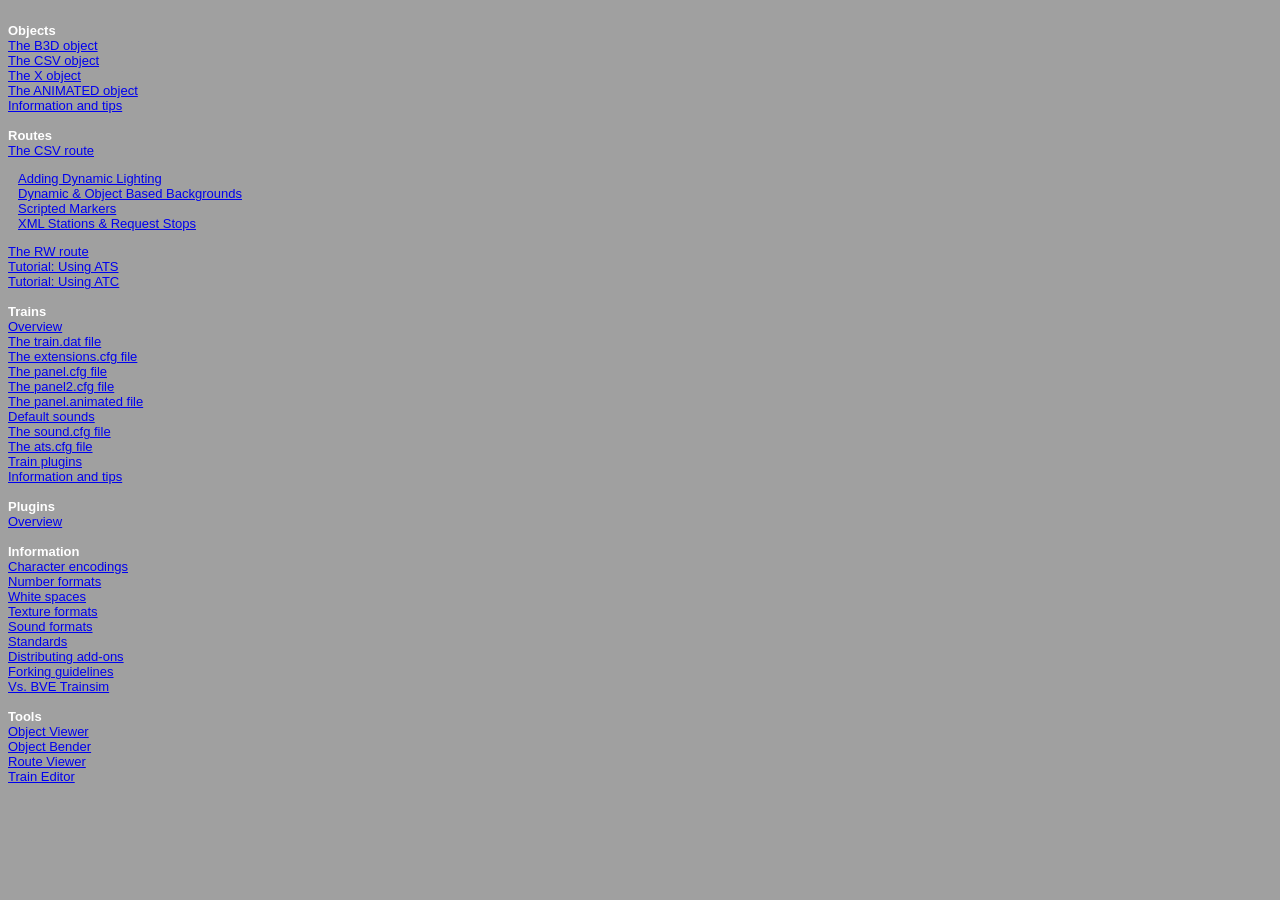
==== documentation/HTML/menu.html @ aab92615 "添加项目文件。" ====
﻿<?xml version="1.0" encoding="UTF-8"?>
<!DOCTYPE html PUBLIC "-//W3C//DTD XHTML 1.0 Transitional//EN" "http://www.w3.org/TR/xhtml1/DTD/xhtml1-transitional.dtd">
<html xmlns="http://www.w3.org/1999/xhtml" xml:lang="en">
<head>
<meta http-equiv="Content-Type" content="text/html; charset=utf-8" />
<link rel="SHORTCUT ICON" href="../Images/favicon.png" />
<meta name="keywords" content="openBVE,homepage" />
<title>Developing for openBVE</title>
</head>
<body style="font-family:sans-serif;font-size:small" bgcolor="#A0A0A0">
<font color="#FFFFFF"><a href="../index-2.html" target="_top"><img src="../Images/icon_128.png" alt="" border="0" /></a>
<br />
<br />
<b>Objects</b><br />
<a href="object_b3d.html" target="main">The B3D object</a><br />
<a href="object_csv.html" target="main">The CSV object</a><br />
<a href="object_x.html" target="main">The X object</a><br />
<a href="object_animated.html" target="main">The ANIMATED object</a><br />
<a href="object_information.html" target="main">Information and tips</a><br />
<br />
<b>Routes</b><br />
<a href="route_csv.html" target="main">The CSV route</a><br />
<p style="margin-left: 10px"><a href="route_dynamiclight.html" target="main">Adding Dynamic Lighting</a><br>
<a href="route_dynamicbackground.html" target="main">Dynamic & Object Based Backgrounds</a><br>
<a href="route_marker.html" target="main">Scripted Markers</a><br>
<a href="route_marker.html" target="main">XML Stations & Request Stops</a></p>

<a href="route_rw.html" target="main">The RW route</a><br />
<a href="tutorial_ats.html" target="main">Tutorial: Using ATS</a><br />
<a href="tutorial_atc.html" target="main">Tutorial: Using ATC</a><br />
<br />
<b>Trains</b><br />
<a href="train_overview.html" target="main">Overview</a><br />
<a href="train_train_dat.html" target="main">The train.dat file</a><br />
<a href="train_extensions_cfg.html" target="main">The extensions.cfg file</a><br />
<a href="train_panel_cfg.html" target="main">The panel.cfg file</a><br />
<a href="train_panel2_cfg.html" target="main">The panel2.cfg file</a><br />
<a href="train_panel_animated.html" target="main">The panel.animated file</a><br />
<a href="train_default_sounds.html" target="main">Default sounds</a><br />
<a href="train_sound_cfg.html" target="main">The sound.cfg file</a><br />
<a href="train_ats_cfg.html" target="main">The ats.cfg file</a><br />
<a href="train_plugin.html" target="main">Train plugins</a><br />
<a href="train_information.html" target="main">Information and tips</a><br />
<br />
<b>Plugins</b><br />
<a href="plugin_overview.html" target="main">Overview</a><br />
<br />
<b>Information</b><br />
<a href="information_encodings.html" target="main">Character encodings</a><br />
<a href="information_numberformats.html" target="main">Number formats</a><br />
<a href="information_whitespaces.html" target="main">White spaces</a><br />
<a href="information_textureformats.html" target="main">Texture formats</a><br />
<a href="information_soundformats.html" target="main">Sound formats</a><br />
<a href="information_standards.html" target="main">Standards</a><br />
<a href="information_distribution.html" target="main">Distributing add-ons</a><br />
<a href="information_forking.html" target="main">Forking guidelines</a><br />
<a href="information_bve.html" target="main">Vs. BVE Trainsim</a><br />
<br />
<b>Tools</b><br />
<a href="tool_objectviewer.html" target="main">Object Viewer</a><br />
<a href="tool_objectbender.html" target="main">Object Bender</a><br />
<a href="tool_routeviewer.html" target="main">Route Viewer</a><br />
<a href="tool_traineditor.html" target="main">Train Editor</a><br />
<br />
</font>
</body>
</html>
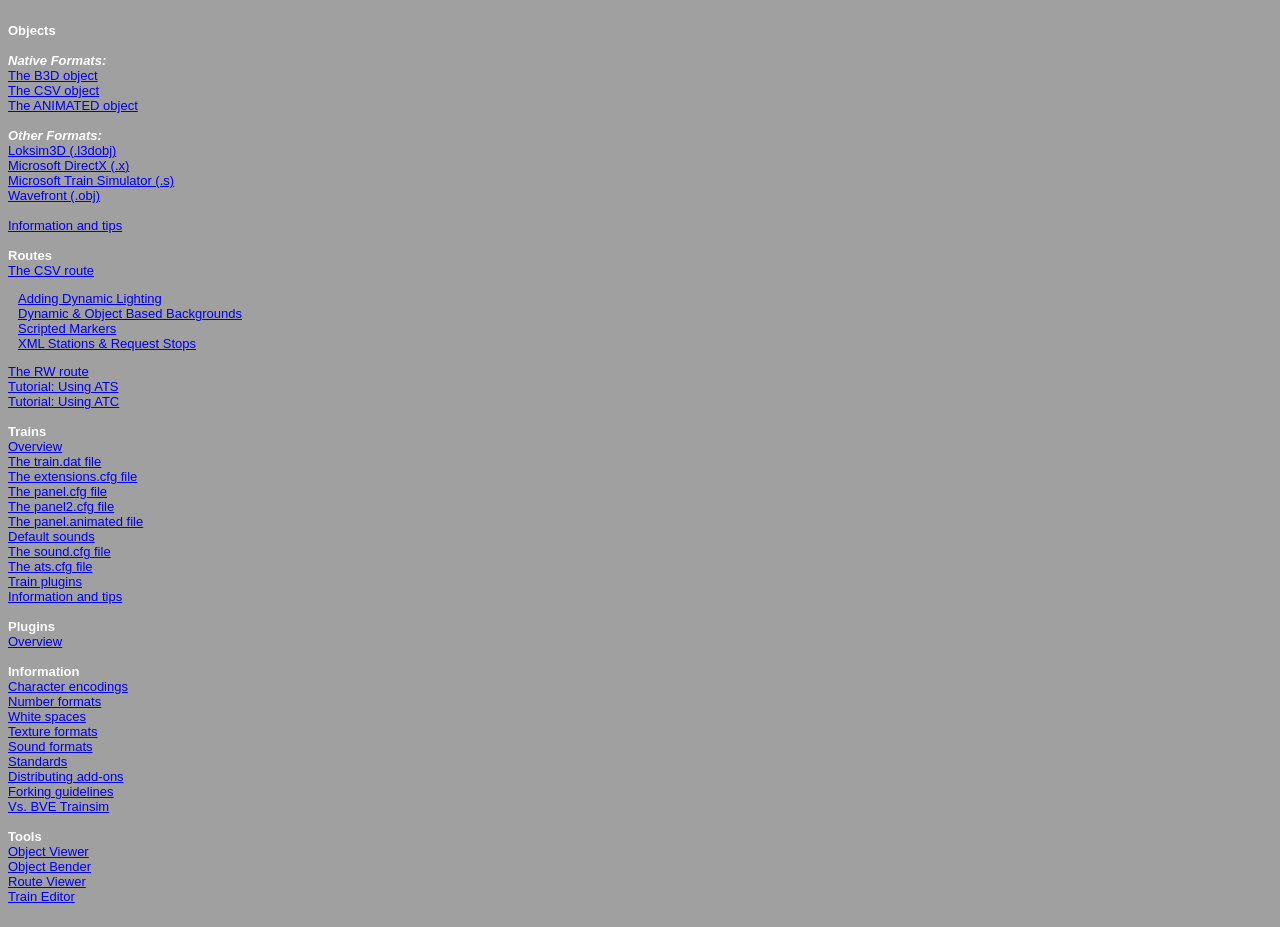
==== commit b59641d8: "Merged in the newest OpenBVE version. Merged in the newest OpenBVE version." ====
--- a/documentation/HTML/menu.html
+++ b/documentation/HTML/menu.html
@@ -11,11 +11,19 @@
 <font color="#FFFFFF"><a href="../index-2.html" target="_top"><img src="../Images/icon_128.png" alt="" border="0" /></a>
 <br />
 <br />
-<b>Objects</b><br />
+<b>Objects<br />
+<br>
+<em>Native Formats:</em></b><br>
 <a href="object_b3d.html" target="main">The B3D object</a><br />
 <a href="object_csv.html" target="main">The CSV object</a><br />
-<a href="object_x.html" target="main">The X object</a><br />
 <a href="object_animated.html" target="main">The ANIMATED object</a><br />
+<br>
+<b><em>Other Formats:</em></b><br>
+<a href="object_loksim.html" target="main">Loksim3D (.l3dobj)</a><br />
+<a href="object_x.html" target="main">Microsoft DirectX (.x)</a><br />
+<a href="object_msts.html" target="main">Microsoft Train Simulator (.s)</a><br />
+<a href="object_obj.html" target="main">Wavefront (.obj)</a><br />
+<br>
 <a href="object_information.html" target="main">Information and tips</a><br />
 <br />
 <b>Routes</b><br />
